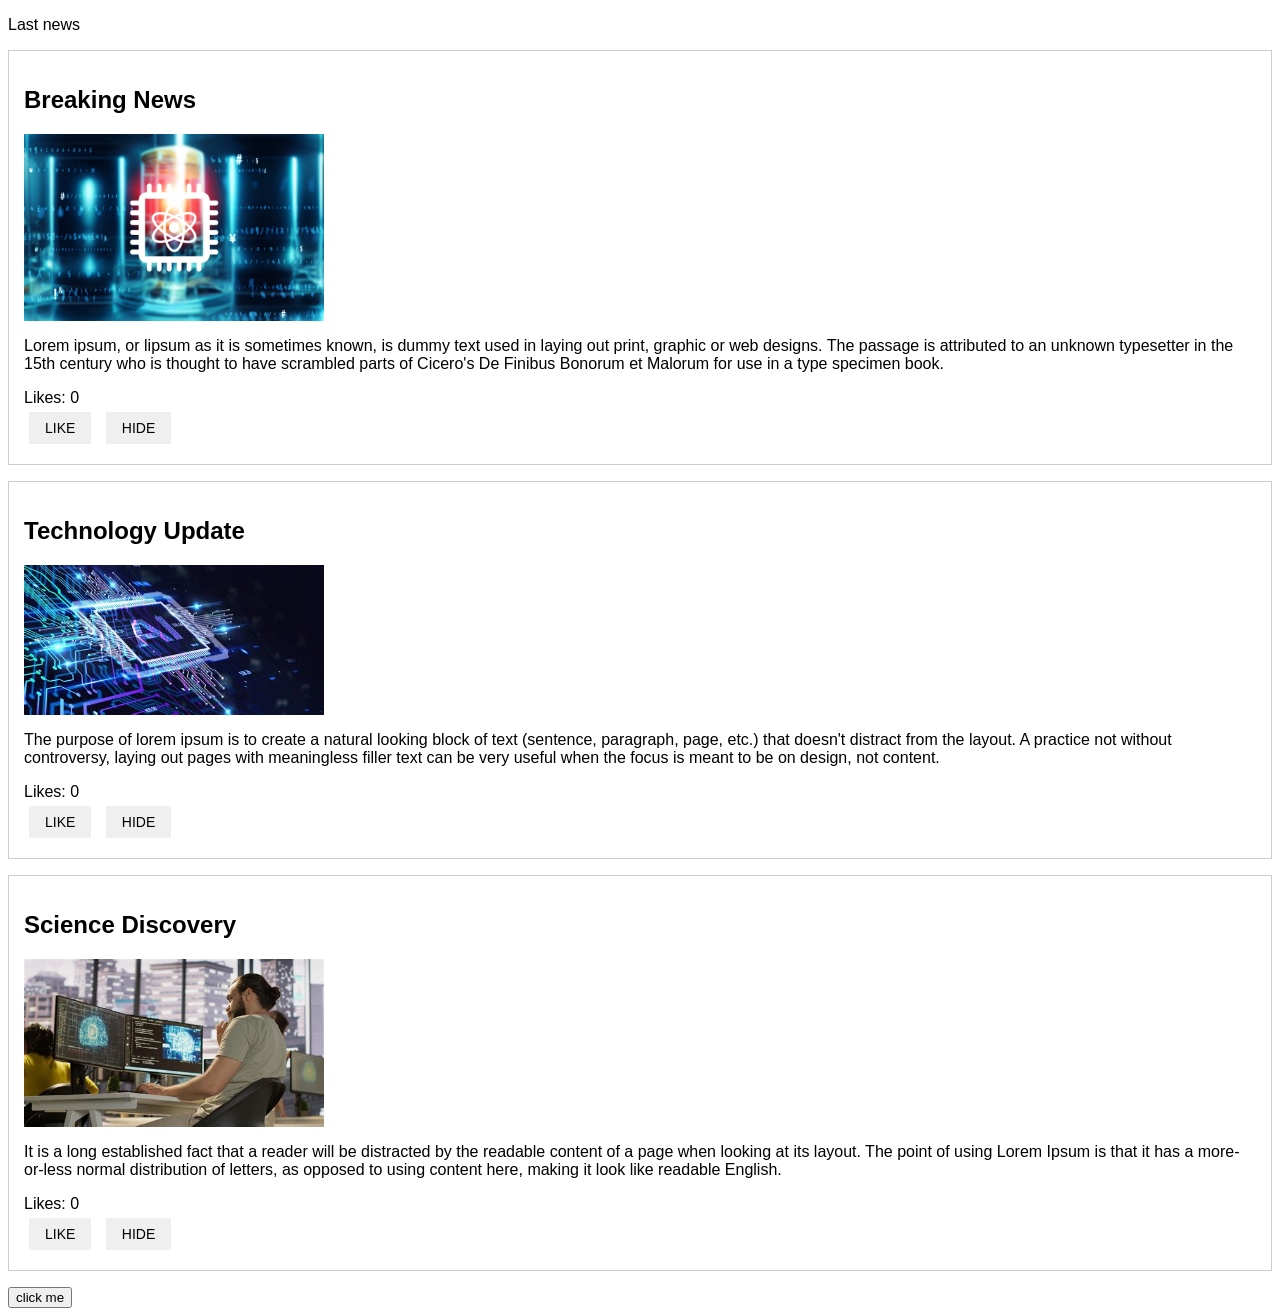
==== Task2/index.html @ d93d016e "commit" ====
<!DOCTYPE html>
<html lang="en">
<head>
    <meta charset="UTF-8">
    <meta name="viewport" content="width=device-width, initial-scale=1.0">
    <title>CS NWP Programs</title>
    <style>
        body {
            font-family: Arial, sans-serif;
        }
        .news-block {
            border: 1px solid #ccc;
            padding: 15px;
            margin: 10px 0;
        }
        .news-block img {
            max-width: 300px;
            display: block;
            margin: 10px 0;
        }
        .news-block button {
            padding: 8px 16px;
            margin: 5px;
            cursor: pointer;
            font-size: 14px;
            border: none;
        }
        .likes-display {
            color: gold;
        }
    </style>
</head>
<body>
    <div id="app">
        <p>Last news</p>
        <div id="content">
            <p></p>
            <p></p>
            <p></p>
        </div>
        <input id="myBtn" type="button" value="click me" />
    </div>
    <script src="src/index1.js"></script>
</body>
</html>
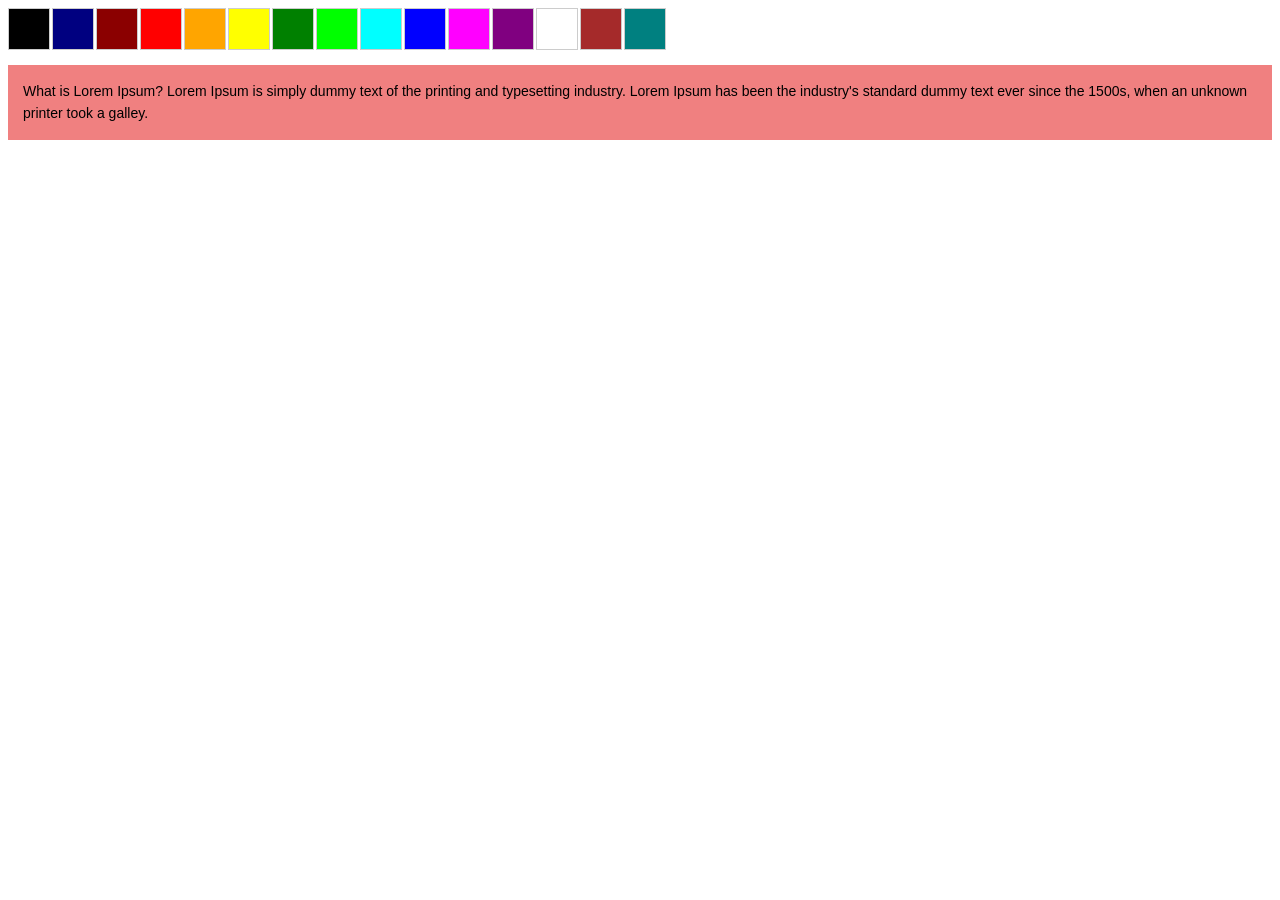
==== commit 147fa266: "commit" ====
--- a/Task2/index.html
+++ b/Task2/index.html
@@ -3,43 +3,36 @@
 <head>
     <meta charset="UTF-8">
     <meta name="viewport" content="width=device-width, initial-scale=1.0">
-    <title>CS NWP Programs</title>
     <style>
         body {
             font-family: Arial, sans-serif;
         }
-        .news-block {
+        .palette {
+            display: flex;
+            gap: 2px;
+            margin-bottom: 15px;
+        }
+        .color-cell {
+            width: 40px;
+            height: 40px;
+            cursor: pointer;
             border: 1px solid #ccc;
+        }
+        #text-block {
+            background-color: lightcoral;
             padding: 15px;
-            margin: 10px 0;
-        }
-        .news-block img {
-            max-width: 300px;
-            display: block;
-            margin: 10px 0;
-        }
-        .news-block button {
-            padding: 8px 16px;
-            margin: 5px;
-            cursor: pointer;
             font-size: 14px;
-            border: none;
-        }
-        .likes-display {
-            color: gold;
+            line-height: 1.6;
         }
     </style>
 </head>
 <body>
-    <div id="app">
-        <p>Last news</p>
-        <div id="content">
-            <p></p>
-            <p></p>
-            <p></p>
-        </div>
-        <input id="myBtn" type="button" value="click me" />
+    <div id="palette-container" class="palette"></div>
+    <div id="text-block">
+        What is Lorem Ipsum? Lorem Ipsum is simply dummy text of the printing and typesetting industry. Lorem Ipsum has been the industry's standard dummy text ever since the 1500s, when an unknown printer took a galley.
     </div>
-    <script src="src/index1.js"></script>
+
+    <script src="myColorButton.js" type="module"></script>
+    <script src="Main.js" type="module"></script>
 </body>
 </html>
